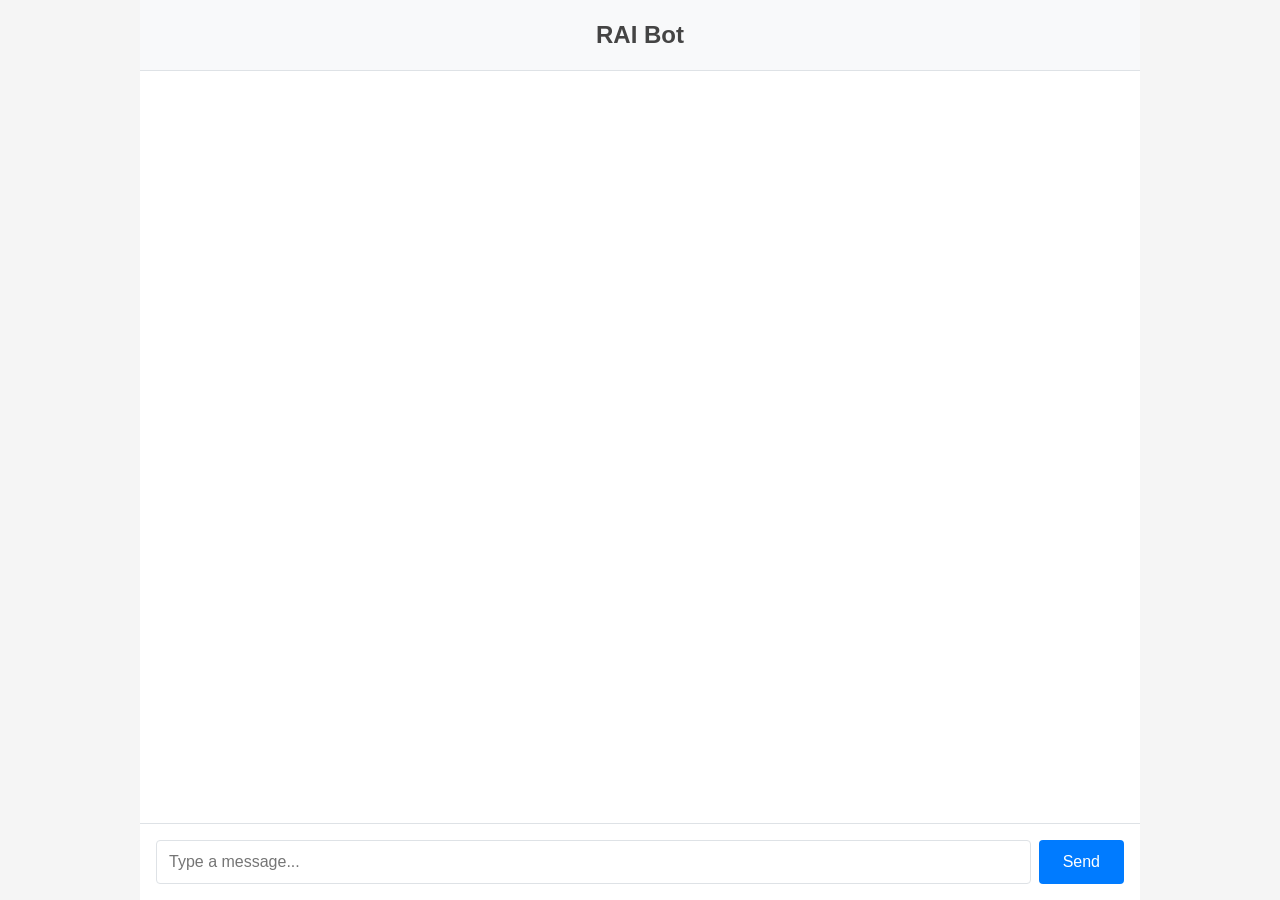
==== frontend/chat.html @ 84f56a44 "Add login, chats, and authentication pages" ====
<!doctype html>
<html lang="en">

<head>
  <meta charset="UTF-8">
  <meta name="viewport"
        content="width=device-width, user-scalable=no, initial-scale=1.0, maximum-scale=1.0, minimum-scale=1.0">
  <meta http-equiv="X-UA-Compatible" content="ie=edge">
  <title>RAI Bot - AI Assistant</title>
  <link rel="stylesheet" href="static/css/style.css">
</head>

<body>
<div class="chat-container">
  <div class="chat-header">
    <h1>RAI Bot</h1>
  </div>

  <div class="chat-messages" id="chat-messages">
  </div>

  <div class="chat-input-container">
    <form id="chat-form">
            <textarea id="message-input" placeholder="Type a message..."
                      rows="1"></textarea>
      <button type="submit">
        <span>Send</span>
      </button>
    </form>
  </div>
</div>
</body>

</html>
---- frontend/static/css/style.css ----
* {
  margin: 0;
  padding: 0;
  box-sizing: border-box;
}

body {
  font-family: -apple-system, BlinkMacSystemFont, "Segoe UI", Roboto, "Helvetica Neue", Arial, sans-serif;
  line-height: 1.6;
  color: #333;
  background-color: #f5f5f5;
}

.chat-container {
  max-width: 1000px;
  margin: 0 auto;
  height: 100vh;
  display: flex;
  flex-direction: column;
  background-color: white;
}

.chat-header {
  padding: 1rem;
  background-color: #f8f9fa;
  border-bottom: 1px solid #dee2e6;
  text-align: center;
}

.chat-header h1 {
  font-size: 1.5rem;
  color: #444;
}

.chat-messages {
  flex: 1;
  overflow-y: auto;
  padding: 1rem;
}

.chat-input-container {
  padding: 1rem;
  border-top: 1px solid #dee2e6;
  background-color: #fff;
}

#chat-form {
  display: flex;
  gap: 0.5rem;
}

#message-input {
  flex: 1;
  padding: 0.75rem;
  border: 1px solid #dee2e6;
  border-radius: 4px;
  resize: none;
  font-size: 1rem;
  font-family: inherit;
}

#message-input:focus {
  outline: none;
  border-color: #80bdff;
  box-shadow: 0 0 0 0.2rem rgba(0, 123, 255, .25);
}

button {
  padding: 0.75rem 1.5rem;
  background-color: #007bff;
  color: white;
  border: none;
  border-radius: 4px;
  cursor: pointer;
  font-size: 1rem;
  transition: background-color 0.2s;
}

button:hover {
  background-color: #0056b3;
}
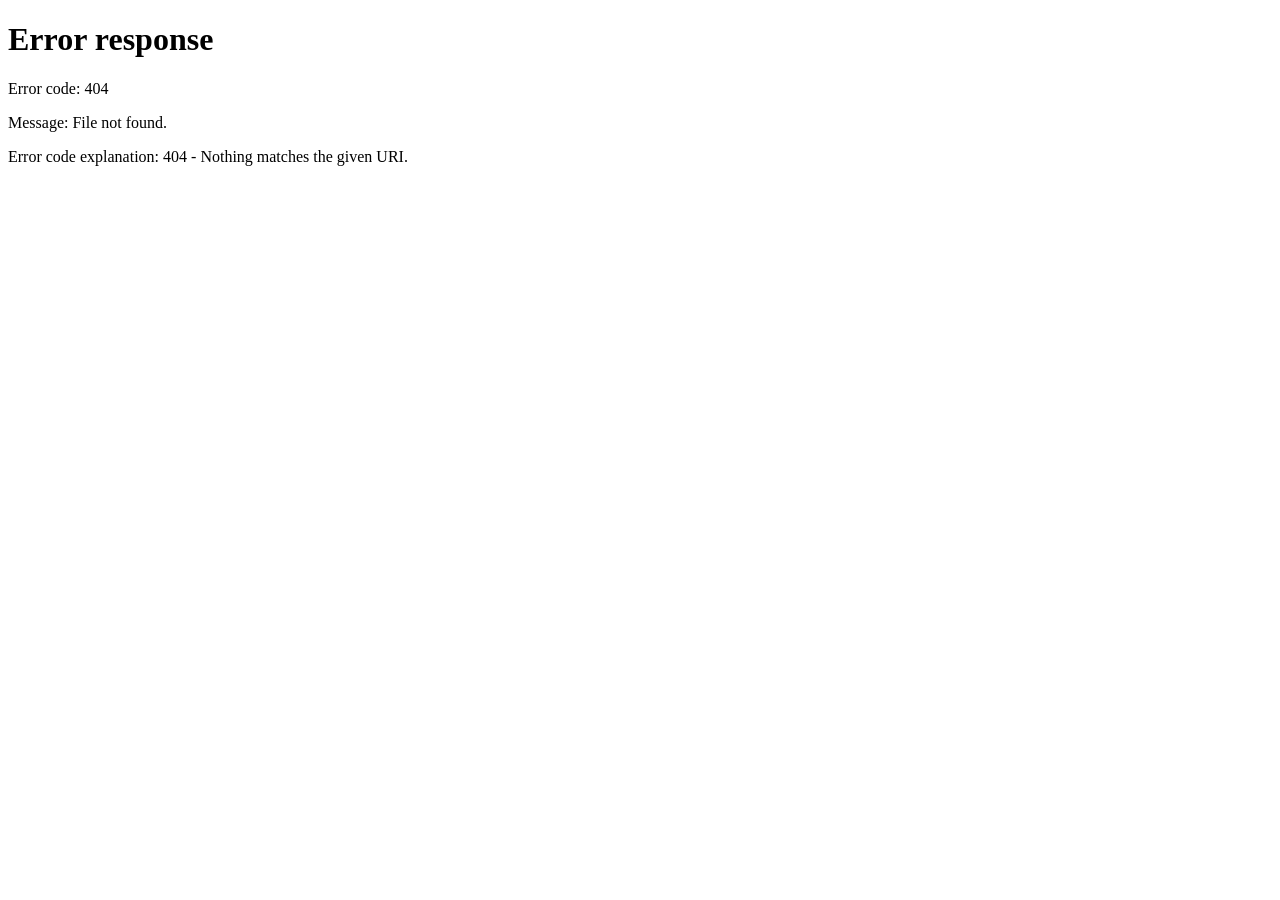
==== commit 1d688250: "Refactor message routes and integrate message handling into chat routes" ====
--- a/frontend/chat.html
+++ b/frontend/chat.html
@@ -6,29 +6,29 @@
   <meta name="viewport"
         content="width=device-width, user-scalable=no, initial-scale=1.0, maximum-scale=1.0, minimum-scale=1.0">
   <meta http-equiv="X-UA-Compatible" content="ie=edge">
-  <title>RAI Bot - AI Assistant</title>
-  <link rel="stylesheet" href="static/css/style.css">
+  <title>Chat - RAI Bot</title>
+  <link rel="stylesheet" href="static/css/chat.css">
 </head>
 
 <body>
-<div class="chat-container">
-  <div class="chat-header">
-    <h1>RAI Bot</h1>
+<div class="app-container">
+  <header class="app-header">
+    <button id="back-btn" class="back-button">&larr; Back</button>
+    <h1 id="chat-title">Chat</h1>
+  </header>
+
+  <div class="messages-container" id="messages-container">
   </div>
 
-  <div class="chat-messages" id="chat-messages">
-  </div>
-
-  <div class="chat-input-container">
-    <form id="chat-form">
-            <textarea id="message-input" placeholder="Type a message..."
-                      rows="1"></textarea>
-      <button type="submit">
-        <span>Send</span>
-      </button>
-    </form>
-  </div>
+  <form id="message-form" class="message-form">
+    <div class="input-container">
+      <textarea id="message-input" placeholder="Type your message..." rows="1"
+                required></textarea>
+      <button type="submit" class="send-button">Send</button>
+    </div>
+  </form>
 </div>
+<script src="static/js/chat.js"></script>
 </body>
 
 </html>
--- a/frontend/static/css/chat.css
+++ b/frontend/static/css/chat.css
@@ -0,0 +1,155 @@
+* {
+  margin: 0;
+  padding: 0;
+  box-sizing: border-box;
+}
+
+body {
+  font-family: -apple-system, BlinkMacSystemFont, "Segoe UI", Roboto, "Helvetica Neue", Arial, sans-serif;
+  line-height: 1.6;
+  color: #333;
+  background-color: #f5f5f5;
+  height: 100vh;
+}
+
+.app-container {
+  height: 100vh;
+  display: flex;
+  flex-direction: column;
+}
+
+.app-header {
+  background-color: white;
+  padding: 1rem;
+  border-bottom: 1px solid #dee2e6;
+  display: flex;
+  align-items: center;
+  gap: 1rem;
+}
+
+.back-button {
+  padding: 0.5rem 1rem;
+  border: none;
+  border-radius: 4px;
+  background-color: #f8f9fa;
+  color: #495057;
+  cursor: pointer;
+  font-size: 1rem;
+  transition: background-color 0.2s;
+}
+
+.back-button:hover {
+  background-color: #e9ecef;
+}
+
+.app-header h1 {
+  margin: 0;
+  font-size: 1.5rem;
+  color: #444;
+}
+
+.messages-container {
+  flex: 1;
+  padding: 1rem;
+  overflow-y: auto;
+  display: flex;
+  flex-direction: column;
+  gap: 1rem;
+}
+
+.message {
+  max-width: 80%;
+  padding: 0.75rem 1rem;
+  border-radius: 1rem;
+  position: relative;
+}
+
+.message.user {
+  align-self: flex-end;
+  background-color: #007bff;
+  color: white;
+  border-bottom-right-radius: 0.25rem;
+}
+
+.message.assistant {
+  align-self: flex-start;
+  background-color: white;
+  border-bottom-left-radius: 0.25rem;
+}
+
+.message-form {
+  background-color: white;
+  border-top: 1px solid #dee2e6;
+  padding: 1rem;
+}
+
+.input-container {
+  display: flex;
+  gap: 0.5rem;
+  align-items: flex-end;
+}
+
+#message-input {
+  flex: 1;
+  padding: 0.75rem;
+  border: 1px solid #dee2e6;
+  border-radius: 4px;
+  resize: none;
+  font-family: inherit;
+  font-size: 1rem;
+  line-height: 1.5;
+  max-height: 150px;
+}
+
+#message-input:focus {
+  outline: none;
+  border-color: #80bdff;
+  box-shadow: 0 0 0 0.2rem rgba(0, 123, 255, 0.25);
+}
+
+.send-button {
+  padding: 0.75rem 1.5rem;
+  border: none;
+  border-radius: 4px;
+  background-color: #007bff;
+  color: white;
+  cursor: pointer;
+  font-size: 1rem;
+  transition: background-color 0.2s;
+}
+
+.send-button:hover {
+  background-color: #0056b3;
+}
+
+.send-button:disabled {
+  background-color: #ccc;
+  cursor: not-allowed;
+}
+
+.loading {
+  display: flex;
+  align-items: center;
+  gap: 0.5rem;
+  padding: 1rem;
+  color: #666;
+}
+
+.loading::after {
+  content: "...";
+  animation: loading 1s infinite;
+}
+
+@keyframes loading {
+  0% {
+    content: ".";
+  }
+
+  33% {
+    content: "..";
+  }
+
+  66% {
+    content: "...";
+  }
+}
